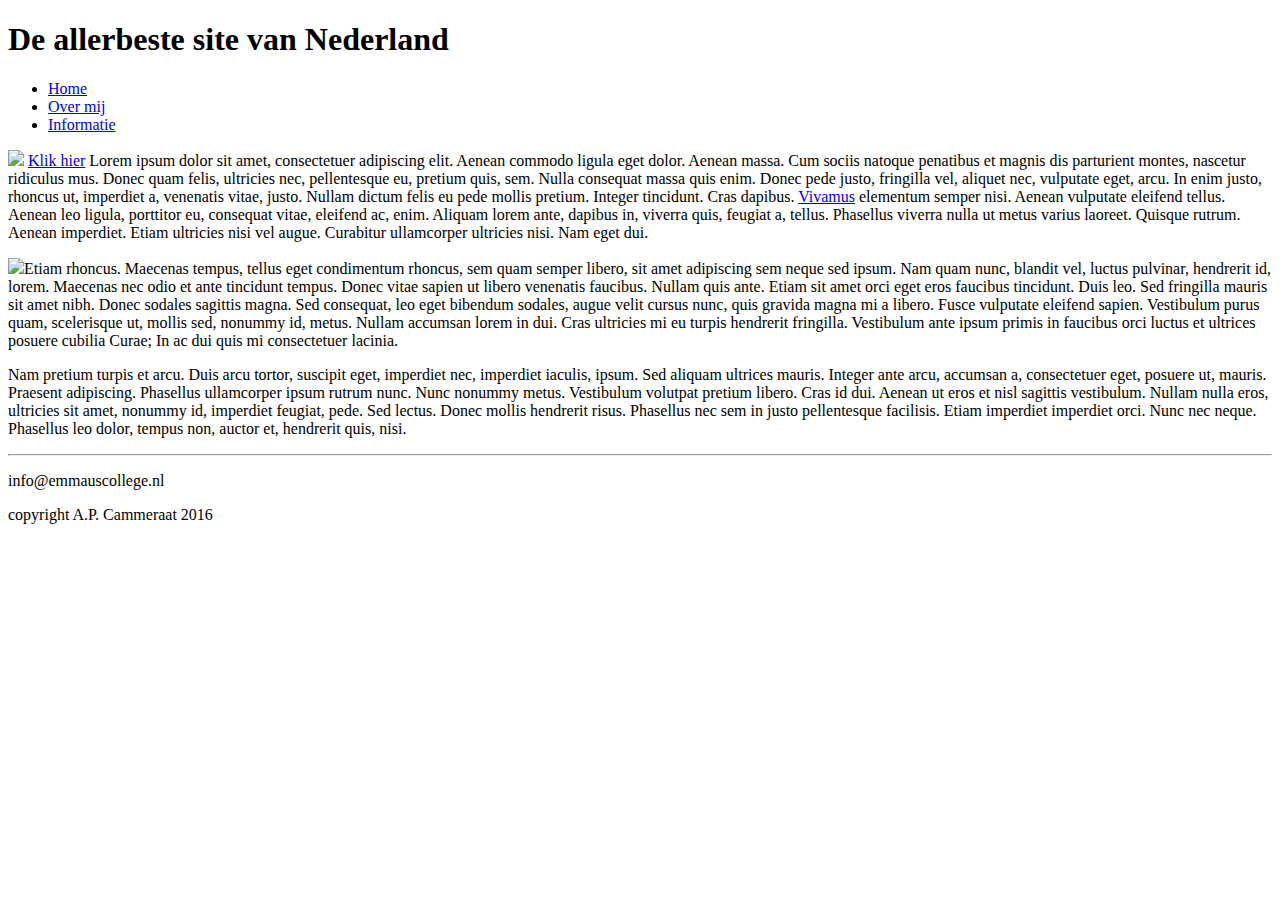
==== index.html @ 5d55e891 "x" ====
<!DOCTYPE html>

<html>

    <head>
        <link rel="stylesheet" href="style.css">
        <title>Dit is een eenvoudige website</title>
    </head>
    
    <body>
        <main>
            <header>
                <h1 id="hoofdtitel" class="belangrijk">De allerbeste site van Nederland</h1>
            </header>
            
            <nav>
                <ul>
                    <li><a class="active" href="index.html">Home</a></li>
                    <li><a href="overmij.html">Over mij</a></li>
                    <li><a href="info.html">Informatie</a></li>
                </ul>
            </nav>
            
            <article>
                <p><img class="zweefLinks" src="afbeeldingen/loremipsum.jpg">
                <a href="http://nu.nl">Klik hier</a> Lorem ipsum dolor sit amet, consectetuer adipiscing elit. Aenean commodo ligula eget dolor. Aenean massa. Cum sociis natoque penatibus et magnis dis parturient montes, nascetur ridiculus mus. Donec quam felis, ultricies nec, pellentesque eu, pretium quis, sem. Nulla consequat massa quis enim. Donec pede justo, fringilla vel, aliquet nec, vulputate eget, arcu. In enim justo, rhoncus ut, imperdiet a, venenatis vitae, justo. Nullam dictum felis eu pede mollis pretium. Integer tincidunt. Cras dapibus. <a href="http://www.encyclo.nl/begrip/dum%20vivimus%20vivamus">Vivamus</a> elementum semper nisi. Aenean vulputate eleifend tellus. Aenean leo ligula, porttitor eu, consequat vitae, eleifend ac, enim. Aliquam lorem ante, dapibus in, viverra quis, feugiat a, tellus. Phasellus viverra nulla ut metus varius laoreet. Quisque rutrum. Aenean imperdiet. Etiam ultricies nisi vel augue. Curabitur ullamcorper ultricies nisi. Nam eget dui.</p>
                <p><img class="zweefLinks" src="afbeeldingen/loremipsum.jpg">Etiam rhoncus. Maecenas tempus, tellus eget condimentum rhoncus, sem quam semper libero, sit amet adipiscing sem neque sed ipsum. Nam quam nunc, blandit vel, luctus pulvinar, hendrerit id, lorem. Maecenas nec odio et ante tincidunt tempus. Donec vitae sapien ut libero venenatis faucibus. Nullam quis ante. Etiam sit amet orci eget eros faucibus tincidunt. Duis leo. Sed fringilla mauris sit amet nibh. Donec sodales sagittis magna. Sed consequat, leo eget bibendum sodales, augue velit cursus nunc, quis gravida magna mi a libero. Fusce vulputate eleifend sapien. Vestibulum purus quam, scelerisque ut, mollis sed, nonummy id, metus. Nullam accumsan lorem in dui. Cras ultricies mi eu turpis hendrerit fringilla. Vestibulum ante ipsum primis in faucibus orci luctus et ultrices posuere cubilia Curae; In ac dui quis mi consectetuer lacinia.</p>
                <p>Nam pretium turpis et arcu. Duis arcu tortor, suscipit eget, imperdiet nec, imperdiet iaculis, ipsum. Sed aliquam ultrices mauris. Integer ante arcu, accumsan a, consectetuer eget, posuere ut, mauris. Praesent adipiscing. Phasellus ullamcorper ipsum rutrum nunc. Nunc nonummy metus. Vestibulum volutpat pretium libero. Cras id dui. Aenean ut eros et nisl sagittis vestibulum. Nullam nulla eros, ultricies sit amet, nonummy id, imperdiet feugiat, pede. Sed lectus. Donec mollis hendrerit risus. Phasellus nec sem in justo pellentesque facilisis. Etiam imperdiet imperdiet orci. Nunc nec neque. Phasellus leo dolor, tempus non, auctor et, hendrerit quis, nisi.</p>
            </article>
        
            <footer>
                <hr/>
                <p>info@emmauscollege.nl</p>
                <p class="smalltext">copyright A.P. Cammeraat 2016</p>
            </footer>
        
        </main>
    
    </body>

</html>
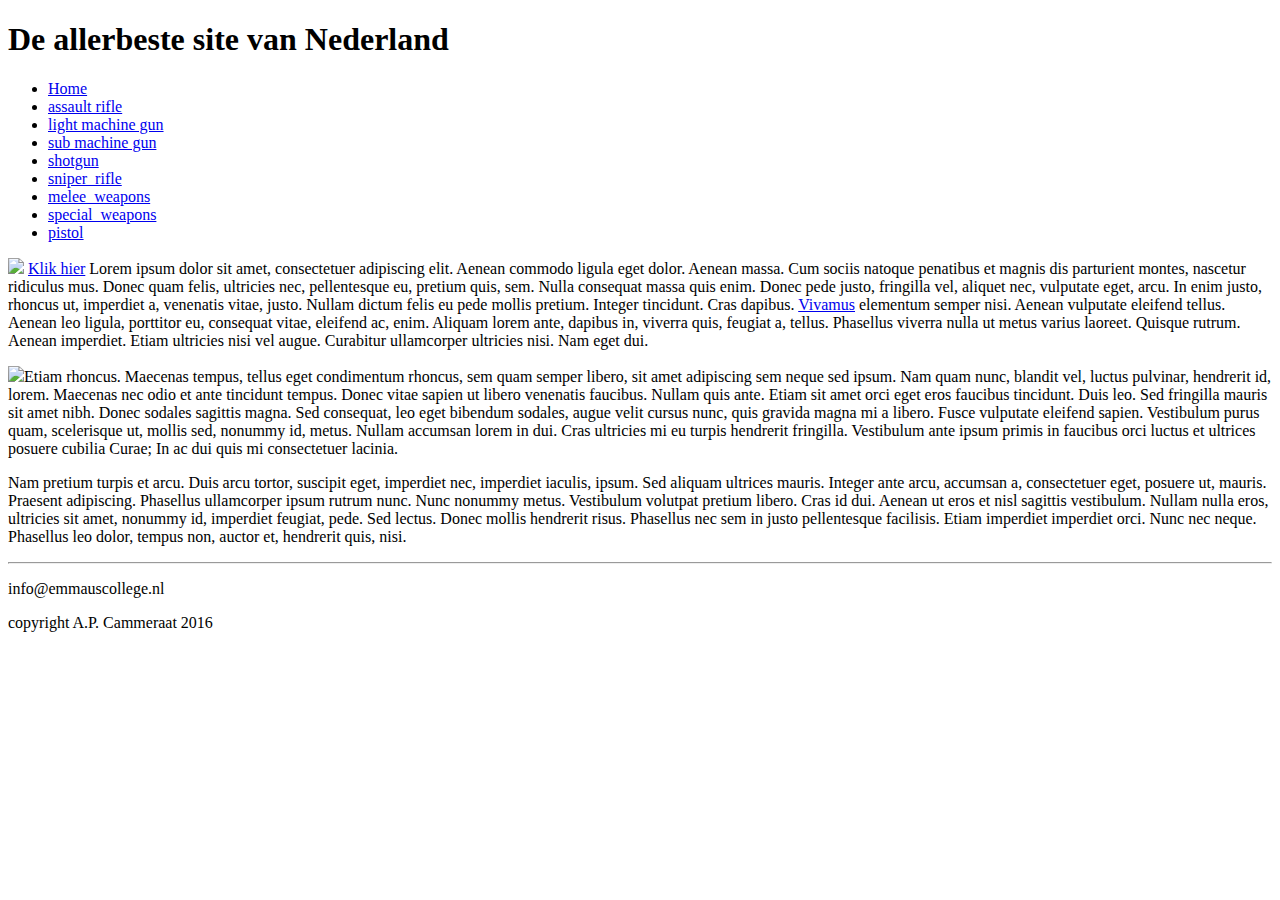
==== commit 910d6fc5: "namen van wapens" ====
--- a/index.html
+++ b/index.html
@@ -4,7 +4,7 @@
 
     <head>
         <link rel="stylesheet" href="style.css">
-        <title>Dit is een eenvoudige website</title>
+        <title>warzone wapens</title>
     </head>
     
     <body>
@@ -16,8 +16,14 @@
             <nav>
                 <ul>
                     <li><a class="active" href="index.html">Home</a></li>
-                    <li><a href="overmij.html">Over mij</a></li>
-                    <li><a href="info.html">Informatie</a></li>
+                    <li><a href="assault_rifle.html">assault rifle</a></li>
+                    <li><a href="light_machine_gun.html">light machine gun</a></li>
+                    <li><a href="sub_machine_gun.html">sub machine gun</a></li>
+                    <li><a href="shotgun.html">shotgun</a></li>
+                    <li><a href="sniper_rifle.html">sniper_rifle</a></li>
+                    <li><a href="melee_weapons.html">melee_weapons</a></li>
+                    <li><a href="special_weapons.html">special_weapons</a></li>
+                    <li><a href="pistol.html">pistol</a></li>
                 </ul>
             </nav>
             
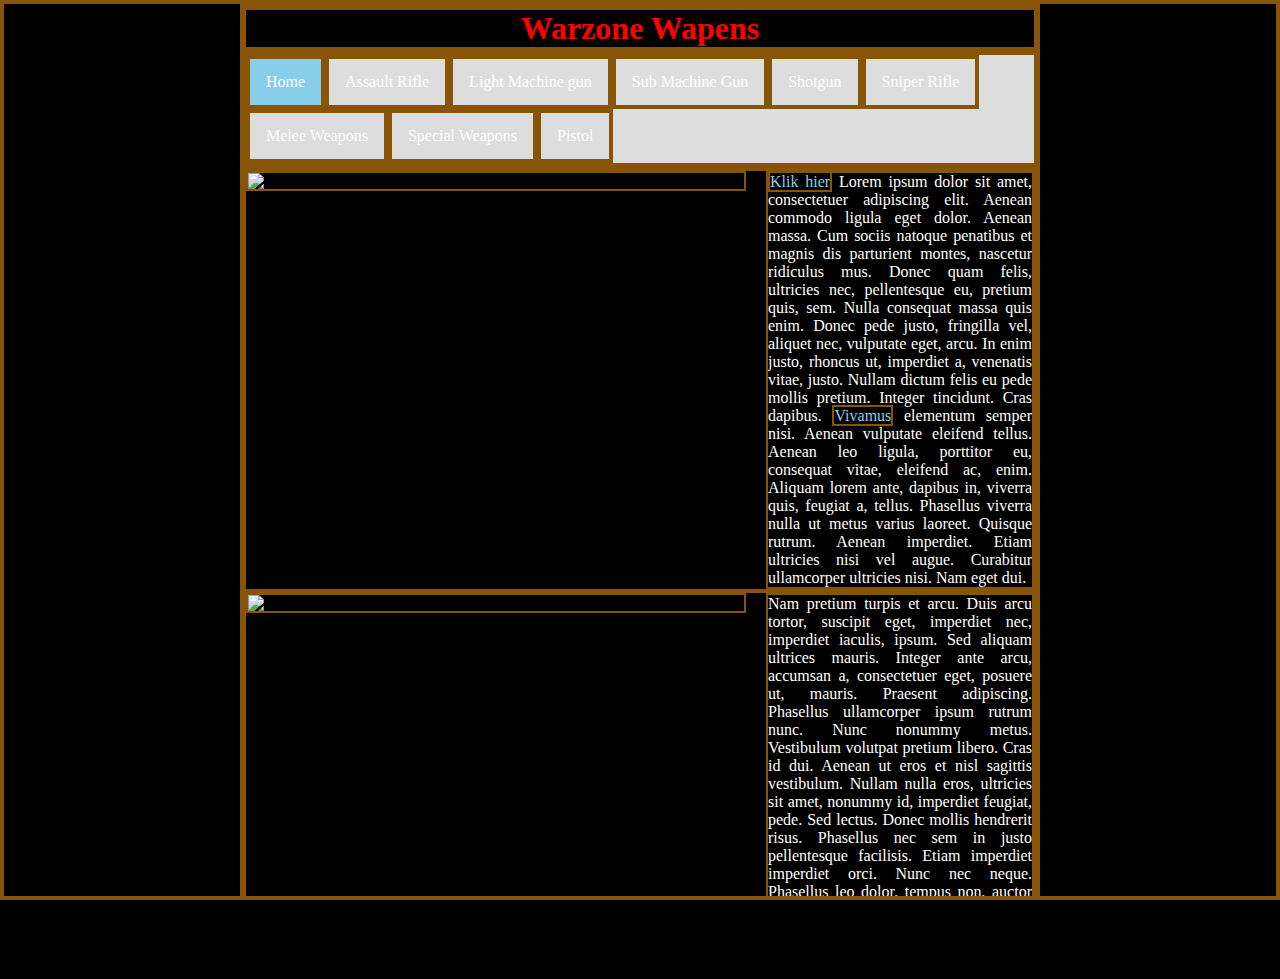
==== commit 311c22de: "XX" ====
--- a/index.html
+++ b/index.html
@@ -4,34 +4,40 @@
 
     <head>
         <link rel="stylesheet" href="style.css">
-        <title>warzone wapens</title>
+        <title>Warzone Wapens</title>
     </head>
     
     <body>
         <main>
             <header>
-                <h1 id="hoofdtitel" class="belangrijk">De allerbeste site van Nederland</h1>
+                <h1 id="hoofdtitel" class="belangrijk">Warzone Wapens</h1>
             </header>
             
             <nav>
                 <ul>
                     <li><a class="active" href="index.html">Home</a></li>
-                    <li><a href="assault_rifle.html">assault rifle</a></li>
-                    <li><a href="light_machine_gun.html">light machine gun</a></li>
-                    <li><a href="sub_machine_gun.html">sub machine gun</a></li>
-                    <li><a href="shotgun.html">shotgun</a></li>
-                    <li><a href="sniper_rifle.html">sniper_rifle</a></li>
-                    <li><a href="melee_weapons.html">melee_weapons</a></li>
-                    <li><a href="special_weapons.html">special_weapons</a></li>
-                    <li><a href="pistol.html">pistol</a></li>
+                    <li><a href="assault_rifle.html">Assault Rifle</a></li>
+                    <li><a href="light_machine_gun.html">Light Machine gun</a></li>
+                    <li><a href="sub_machine_gun.html">Sub Machine Gun</a></li>
+                    <li><a href="shotgun.html">Shotgun</a></li>
+                    <li><a href="sniper_rifle.html">Sniper Rifle</a></li>
+                    <li><a href="melee_weapons.html">Melee Weapons</a></li>
+                    <li><a href="special_weapons.html">Special Weapons</a></li>
+                    <li><a href="pistol.html">Pistol</a></li>
                 </ul>
             </nav>
             
             <article>
-                <p><img class="zweefLinks" src="afbeeldingen/loremipsum.jpg">
-                <a href="http://nu.nl">Klik hier</a> Lorem ipsum dolor sit amet, consectetuer adipiscing elit. Aenean commodo ligula eget dolor. Aenean massa. Cum sociis natoque penatibus et magnis dis parturient montes, nascetur ridiculus mus. Donec quam felis, ultricies nec, pellentesque eu, pretium quis, sem. Nulla consequat massa quis enim. Donec pede justo, fringilla vel, aliquet nec, vulputate eget, arcu. In enim justo, rhoncus ut, imperdiet a, venenatis vitae, justo. Nullam dictum felis eu pede mollis pretium. Integer tincidunt. Cras dapibus. <a href="http://www.encyclo.nl/begrip/dum%20vivimus%20vivamus">Vivamus</a> elementum semper nisi. Aenean vulputate eleifend tellus. Aenean leo ligula, porttitor eu, consequat vitae, eleifend ac, enim. Aliquam lorem ante, dapibus in, viverra quis, feugiat a, tellus. Phasellus viverra nulla ut metus varius laoreet. Quisque rutrum. Aenean imperdiet. Etiam ultricies nisi vel augue. Curabitur ullamcorper ultricies nisi. Nam eget dui.</p>
-                <p><img class="zweefLinks" src="afbeeldingen/loremipsum.jpg">Etiam rhoncus. Maecenas tempus, tellus eget condimentum rhoncus, sem quam semper libero, sit amet adipiscing sem neque sed ipsum. Nam quam nunc, blandit vel, luctus pulvinar, hendrerit id, lorem. Maecenas nec odio et ante tincidunt tempus. Donec vitae sapien ut libero venenatis faucibus. Nullam quis ante. Etiam sit amet orci eget eros faucibus tincidunt. Duis leo. Sed fringilla mauris sit amet nibh. Donec sodales sagittis magna. Sed consequat, leo eget bibendum sodales, augue velit cursus nunc, quis gravida magna mi a libero. Fusce vulputate eleifend sapien. Vestibulum purus quam, scelerisque ut, mollis sed, nonummy id, metus. Nullam accumsan lorem in dui. Cras ultricies mi eu turpis hendrerit fringilla. Vestibulum ante ipsum primis in faucibus orci luctus et ultrices posuere cubilia Curae; In ac dui quis mi consectetuer lacinia.</p>
-                <p>Nam pretium turpis et arcu. Duis arcu tortor, suscipit eget, imperdiet nec, imperdiet iaculis, ipsum. Sed aliquam ultrices mauris. Integer ante arcu, accumsan a, consectetuer eget, posuere ut, mauris. Praesent adipiscing. Phasellus ullamcorper ipsum rutrum nunc. Nunc nonummy metus. Vestibulum volutpat pretium libero. Cras id dui. Aenean ut eros et nisl sagittis vestibulum. Nullam nulla eros, ultricies sit amet, nonummy id, imperdiet feugiat, pede. Sed lectus. Donec mollis hendrerit risus. Phasellus nec sem in justo pellentesque facilisis. Etiam imperdiet imperdiet orci. Nunc nec neque. Phasellus leo dolor, tempus non, auctor et, hendrerit quis, nisi.</p>
+                <div><img class="kolomLinks" src="afbeeldingen/loremipsum.jpg">
+                
+                <p class="kolomRechts"> <a href="http://nu.nl">Klik hier</a> Lorem ipsum dolor sit amet, consectetuer adipiscing elit. Aenean commodo ligula eget dolor. Aenean massa. Cum sociis natoque penatibus et magnis dis parturient montes, nascetur ridiculus mus. Donec quam felis, ultricies nec, pellentesque eu, pretium quis, sem. Nulla consequat massa quis enim. Donec pede justo, fringilla vel, aliquet nec, vulputate eget, arcu. In enim justo, rhoncus ut, imperdiet a, venenatis vitae, justo. Nullam dictum felis eu pede mollis pretium. Integer tincidunt. Cras dapibus. <a href="http://www.encyclo.nl/begrip/dum%20vivimus%20vivamus">Vivamus</a> elementum semper nisi. Aenean vulputate eleifend tellus. Aenean leo ligula, porttitor eu, consequat vitae, eleifend ac, enim. Aliquam lorem ante, dapibus in, viverra quis, feugiat a, tellus. Phasellus viverra nulla ut metus varius laoreet. Quisque rutrum. Aenean imperdiet. Etiam ultricies nisi vel augue. Curabitur ullamcorper ultricies nisi. Nam eget dui.
+                </p>
+            </div>
+                <div><img class="kolomLinks" src="afbeeldingen/loremipsum.jpg">
+                
+                <p class="kolomRechts">Nam pretium turpis et arcu. Duis arcu tortor, suscipit eget, imperdiet nec, imperdiet iaculis, ipsum. Sed aliquam ultrices mauris. Integer ante arcu, accumsan a, consectetuer eget, posuere ut, mauris. Praesent adipiscing. Phasellus ullamcorper ipsum rutrum nunc. Nunc nonummy metus. Vestibulum volutpat pretium libero. Cras id dui. Aenean ut eros et nisl sagittis vestibulum. Nullam nulla eros, ultricies sit amet, nonummy id, imperdiet feugiat, pede. Sed lectus. Donec mollis hendrerit risus. Phasellus nec sem in justo pellentesque facilisis. Etiam imperdiet imperdiet orci. Nunc nec neque. Phasellus leo dolor, tempus non, auctor et, hendrerit quis, nisi.
+                </p>
+            </div>
             </article>
         
             <footer>
--- a/style.css
+++ b/style.css
@@ -0,0 +1,103 @@
+/* basis instellingen */
+* {
+    margin:0px;
+    border: solid 2px rgb(136, 84, 7);
+    box-sizing:border-box;
+    overflow:auto;
+}
+
+/* Basislayout */
+
+html, body {
+    height: 100%;
+    padding: 0;
+    background-color: #000000;  
+    
+    color: #ffffff;
+    font: Verdana, Arial, Sans-Serif;
+}
+
+
+main {
+    margin: 0 auto;
+    width: 800px;
+    position: relative;
+}
+
+
+article {
+    text-align: justify;
+}
+
+
+header {
+    color: rgb(255, 0, 0);
+    text-align: center;
+}
+
+
+footer {
+    text-align: center;
+    padding-bottom: 10px;
+}
+
+
+/* specifieke stijlen */
+
+.kolomLinks {
+    float: left;
+    margin-right: 10px;
+    width: 500px;
+}
+
+.kolomRechts {
+float:right;
+width: calc( 100% - 500px - 20px );
+}
+
+.smalltext {
+    font-size: 0.7em;
+}
+
+a {
+    color: skyblue;
+    text-decoration: none;
+}
+
+a:hover {
+    text-decoration: underline;
+}
+
+
+/* navigatiebalk */
+nav ul {
+    list-style-type: none;
+    margin: auto;
+    padding: 0;
+    background-color: #dddddd;
+    overflow: hidden;
+}
+
+nav ul li {
+    float: left;
+}
+
+nav li a {
+    display: block;
+    color: white;
+    text-align: center;
+    padding: 14px 16px;
+    text-decoration: none;
+}
+
+nav li a:hover {
+    background-color: #aaaaaa;
+}
+
+nav li a.active {
+    background-color: skyblue;
+}
+
+
+
+
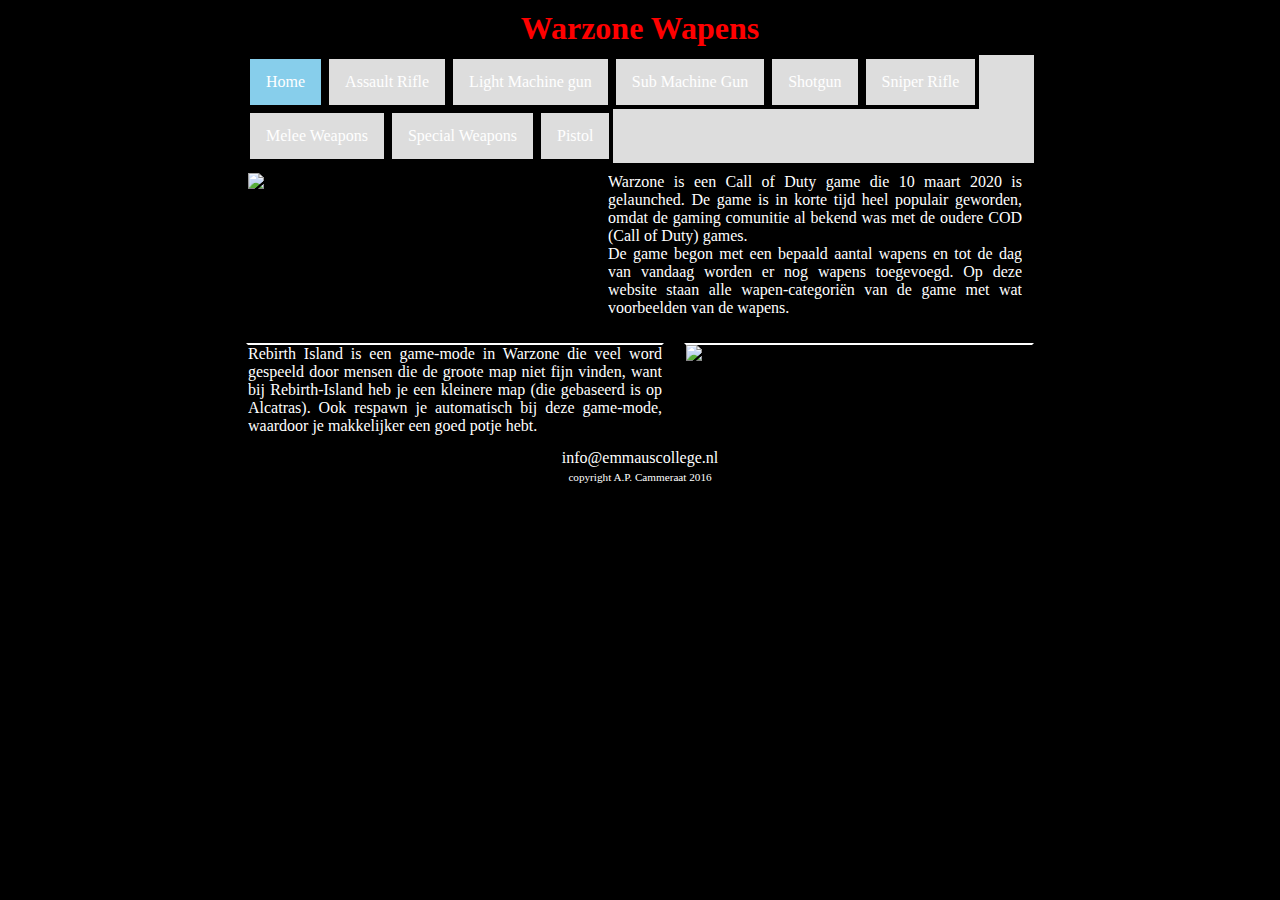
==== commit cfb53804: "mooi" ====
--- a/index.html
+++ b/index.html
@@ -28,14 +28,15 @@
             </nav>
             
             <article>
-                <div><img class="kolomLinks" src="afbeeldingen/loremipsum.jpg">
+                <div><img class="linksboven" src="https://imgs.callofduty.com/content/dam/atvi/callofduty/cod-touchui/zeus/common/social-share/zeus-s6-wz-meta.jpg">
                 
-                <p class="kolomRechts"> <a href="http://nu.nl">Klik hier</a> Lorem ipsum dolor sit amet, consectetuer adipiscing elit. Aenean commodo ligula eget dolor. Aenean massa. Cum sociis natoque penatibus et magnis dis parturient montes, nascetur ridiculus mus. Donec quam felis, ultricies nec, pellentesque eu, pretium quis, sem. Nulla consequat massa quis enim. Donec pede justo, fringilla vel, aliquet nec, vulputate eget, arcu. In enim justo, rhoncus ut, imperdiet a, venenatis vitae, justo. Nullam dictum felis eu pede mollis pretium. Integer tincidunt. Cras dapibus. <a href="http://www.encyclo.nl/begrip/dum%20vivimus%20vivamus">Vivamus</a> elementum semper nisi. Aenean vulputate eleifend tellus. Aenean leo ligula, porttitor eu, consequat vitae, eleifend ac, enim. Aliquam lorem ante, dapibus in, viverra quis, feugiat a, tellus. Phasellus viverra nulla ut metus varius laoreet. Quisque rutrum. Aenean imperdiet. Etiam ultricies nisi vel augue. Curabitur ullamcorper ultricies nisi. Nam eget dui.
+                <p class="HomeTekstRechts"> Warzone is een Call of Duty game die 10 maart 2020 is gelaunched. De game is in korte tijd heel populair geworden, omdat de gaming comunitie al bekend was met de oudere COD (Call of Duty) games. <br>
+                    De game begon met een bepaald aantal wapens en tot de dag van vandaag worden er nog wapens toegevoegd. Op deze website staan alle wapen-categoriën van de game met wat voorbeelden van de wapens. 
                 </p>
             </div>
-                <div><img class="kolomLinks" src="afbeeldingen/loremipsum.jpg">
+                <div><img class="rechtsOnder" src="https://imgs.callofduty.com/content/dam/atvi/callofduty/cod-touchui/zeus/common/social-share/rebirth-island-social-share-image.jpg">
                 
-                <p class="kolomRechts">Nam pretium turpis et arcu. Duis arcu tortor, suscipit eget, imperdiet nec, imperdiet iaculis, ipsum. Sed aliquam ultrices mauris. Integer ante arcu, accumsan a, consectetuer eget, posuere ut, mauris. Praesent adipiscing. Phasellus ullamcorper ipsum rutrum nunc. Nunc nonummy metus. Vestibulum volutpat pretium libero. Cras id dui. Aenean ut eros et nisl sagittis vestibulum. Nullam nulla eros, ultricies sit amet, nonummy id, imperdiet feugiat, pede. Sed lectus. Donec mollis hendrerit risus. Phasellus nec sem in justo pellentesque facilisis. Etiam imperdiet imperdiet orci. Nunc nec neque. Phasellus leo dolor, tempus non, auctor et, hendrerit quis, nisi.
+                <p class="linksOnder">Rebirth Island is een game-mode in Warzone die veel word gespeeld door mensen die de groote map niet fijn vinden, want bij Rebirth-Island heb je een kleinere map (die gebaseerd is op Alcatras). Ook respawn je automatisch bij deze game-mode, waardoor je makkelijker een goed potje hebt. 
                 </p>
             </div>
             </article>
--- a/style.css
+++ b/style.css
@@ -1,7 +1,7 @@
 /* basis instellingen */
 * {
     margin:0px;
-    border: solid 2px rgb(136, 84, 7);
+    border: solid 2px rgb(0, 0, 0);
     box-sizing:border-box;
     overflow:auto;
 }
@@ -43,6 +43,32 @@
 
 
 /* specifieke stijlen */
+
+.linksboven {
+    float: left;
+    margin-right: 10px;
+    width: 350px;
+}
+.rechtsOnder{ 
+    float: right;
+    margin-left: 10px;
+    margin-top: 20px;
+    width: 350px;
+    border-top: solid 2px white;
+}
+.HomeTekstRechts{
+    float: right; 
+    margin-right: 10px;
+    width: calc( 100% - 350px - 20px);
+
+}
+.linksOnder{
+    float: left;
+    margin-right: 10px;
+    margin-top: 20px;
+    width: calc( 100% - 350px - 20px);
+    border-top: solid 2px white;
+}
 
 .kolomLinks {
     float: left;
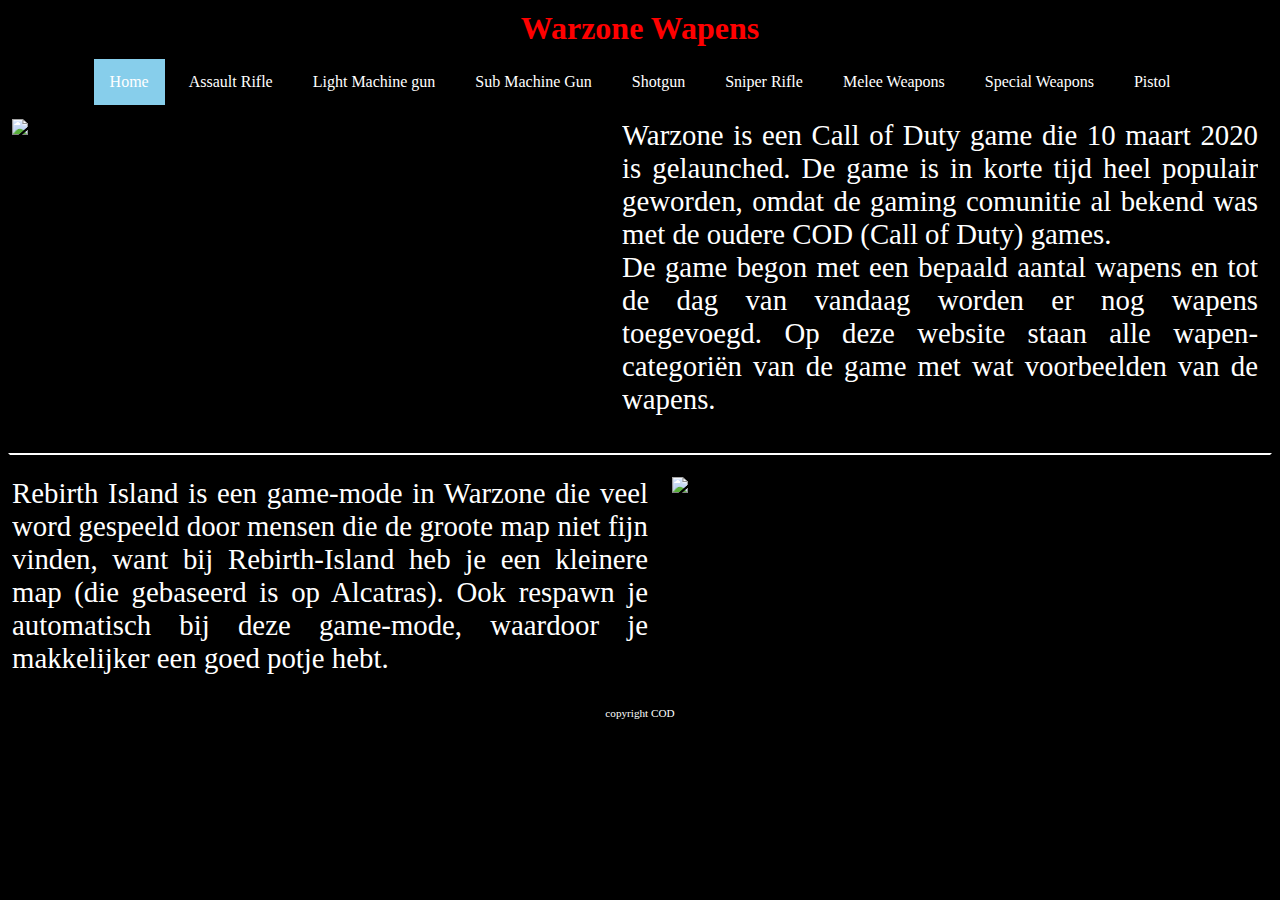
==== commit d2ec4be6: "LijntjeCocaïne" ====
--- a/index.html
+++ b/index.html
@@ -34,7 +34,8 @@
                     De game begon met een bepaald aantal wapens en tot de dag van vandaag worden er nog wapens toegevoegd. Op deze website staan alle wapen-categoriën van de game met wat voorbeelden van de wapens. 
                 </p>
             </div>
-                <div><img class="rechtsOnder" src="https://imgs.callofduty.com/content/dam/atvi/callofduty/cod-touchui/zeus/common/social-share/rebirth-island-social-share-image.jpg">
+            <br>
+                <div class="lijntjeCocaïne"><img class="rechtsOnder" src="https://imgs.callofduty.com/content/dam/atvi/callofduty/cod-touchui/zeus/common/social-share/rebirth-island-social-share-image.jpg">
                 
                 <p class="linksOnder">Rebirth Island is een game-mode in Warzone die veel word gespeeld door mensen die de groote map niet fijn vinden, want bij Rebirth-Island heb je een kleinere map (die gebaseerd is op Alcatras). Ook respawn je automatisch bij deze game-mode, waardoor je makkelijker een goed potje hebt. 
                 </p>
@@ -43,8 +44,8 @@
         
             <footer>
                 <hr/>
-                <p>info@emmauscollege.nl</p>
-                <p class="smalltext">copyright A.P. Cammeraat 2016</p>
+                <br>
+                <p class="smalltext">copyright COD</p>
             </footer>
         
         </main>
--- a/style.css
+++ b/style.css
@@ -11,8 +11,7 @@
 html, body {
     height: 100%;
     padding: 0;
-    background-color: #000000;  
-    
+    background-color: #000000; 
     color: #ffffff;
     font: Verdana, Arial, Sans-Serif;
 }
@@ -20,13 +19,14 @@
 
 main {
     margin: 0 auto;
-    width: 800px;
+    width: full;
     position: relative;
 }
 
 
 article {
     text-align: justify;
+    font-size: 1.8em;
 }
 
 
@@ -47,42 +47,46 @@
 .linksboven {
     float: left;
     margin-right: 10px;
-    width: 350px;
+    width: 600px;
 }
 .rechtsOnder{ 
     float: right;
     margin-left: 10px;
     margin-top: 20px;
-    width: 350px;
-    border-top: solid 2px white;
+    width: 600px;
 }
 .HomeTekstRechts{
     float: right; 
     margin-right: 10px;
-    width: calc( 100% - 350px - 20px);
+    width: calc( 100% - 600px - 20px);
 
 }
 .linksOnder{
     float: left;
     margin-right: 10px;
     margin-top: 20px;
-    width: calc( 100% - 350px - 20px);
-    border-top: solid 2px white;
+    width: calc( 100% - 600px - 20px);
 }
 
 .kolomLinks {
     float: left;
     margin-right: 10px;
-    width: 500px;
+    width: 800px;
+    margin-top: 20px;
 }
 
+.lijntjeCocaïne {
+    border-top: solid 2px white;
+}
 .kolomRechts {
 float:right;
-width: calc( 100% - 500px - 20px );
+width: calc( 100% - 800px - 20px );
+margin-top: 20px;
 }
 
 .smalltext {
     font-size: 0.7em;
+    float: bottom;
 }
 
 a {
@@ -100,8 +104,8 @@
     list-style-type: none;
     margin: auto;
     padding: 0;
-    background-color: #dddddd;
     overflow: hidden;
+    width: fit-content;
 }
 
 nav ul li {
@@ -114,6 +118,7 @@
     text-align: center;
     padding: 14px 16px;
     text-decoration: none;
+    background-color: black;
 }
 
 nav li a:hover {
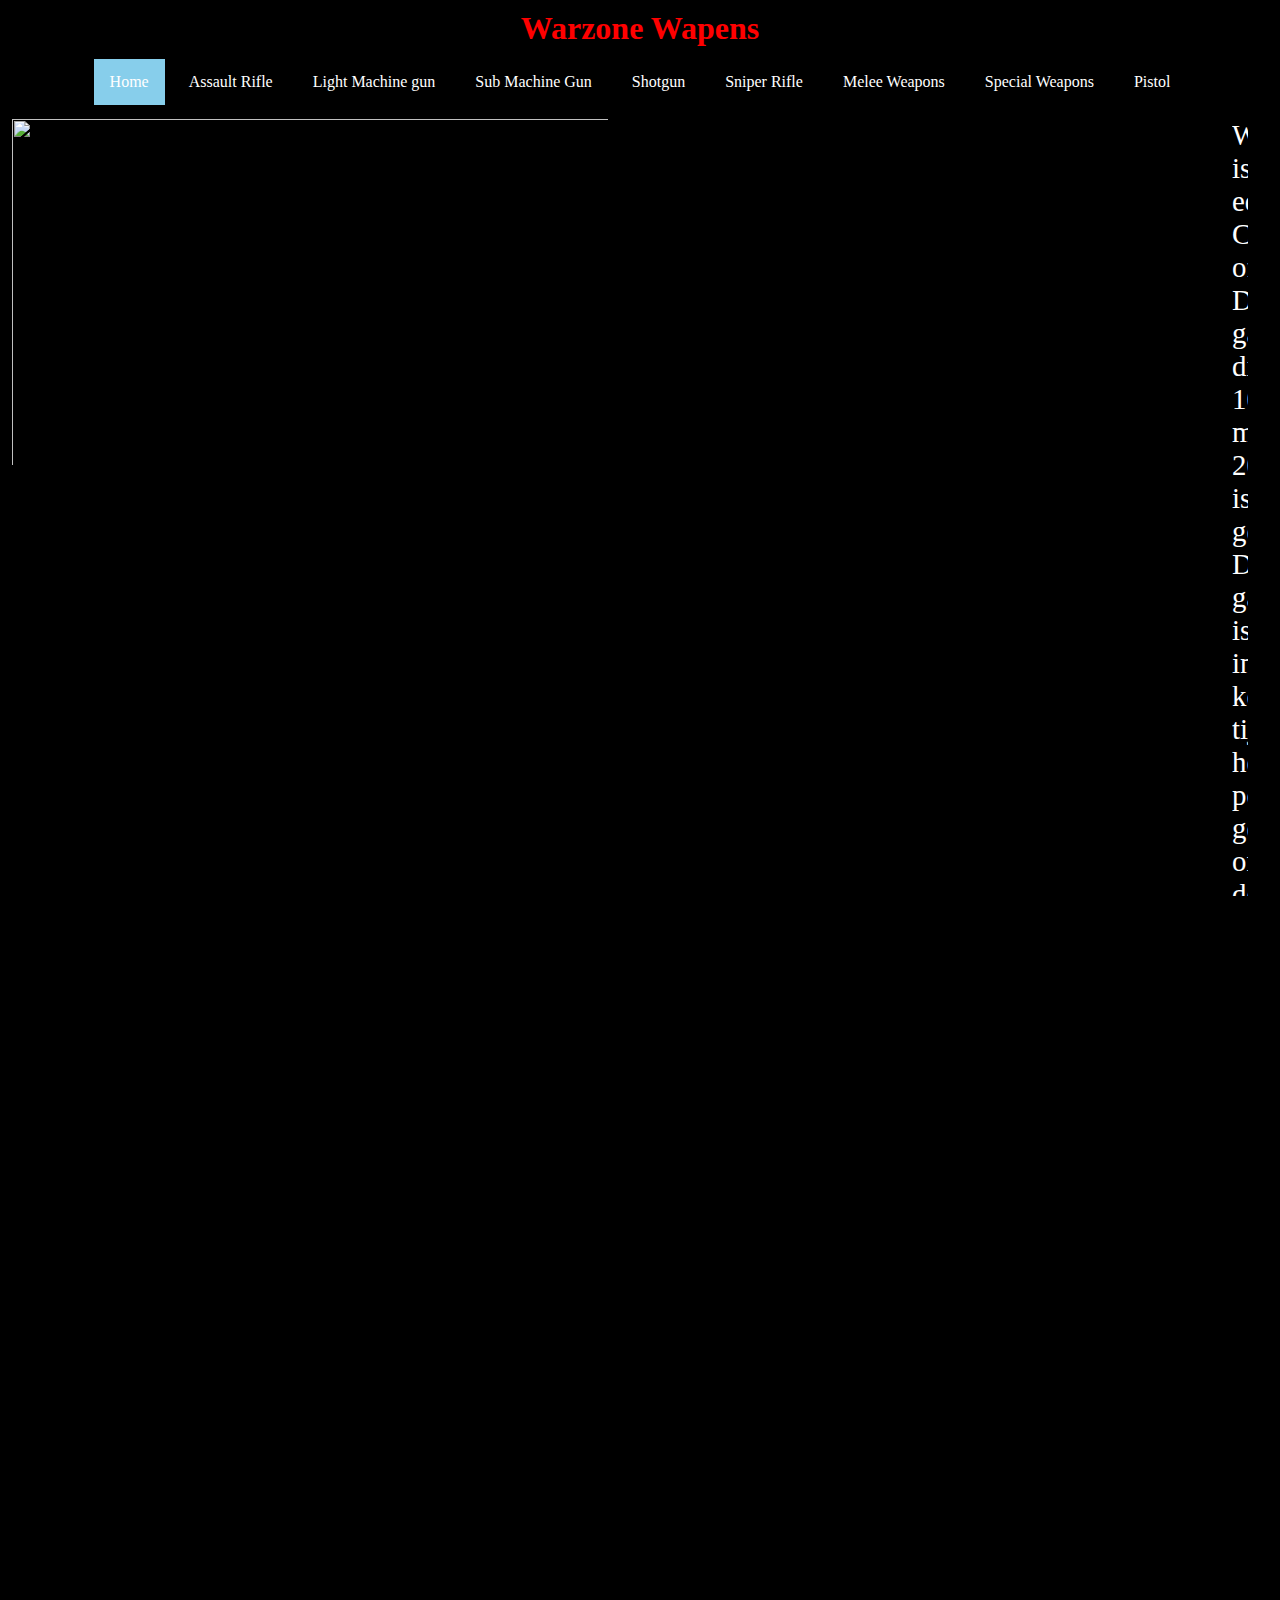
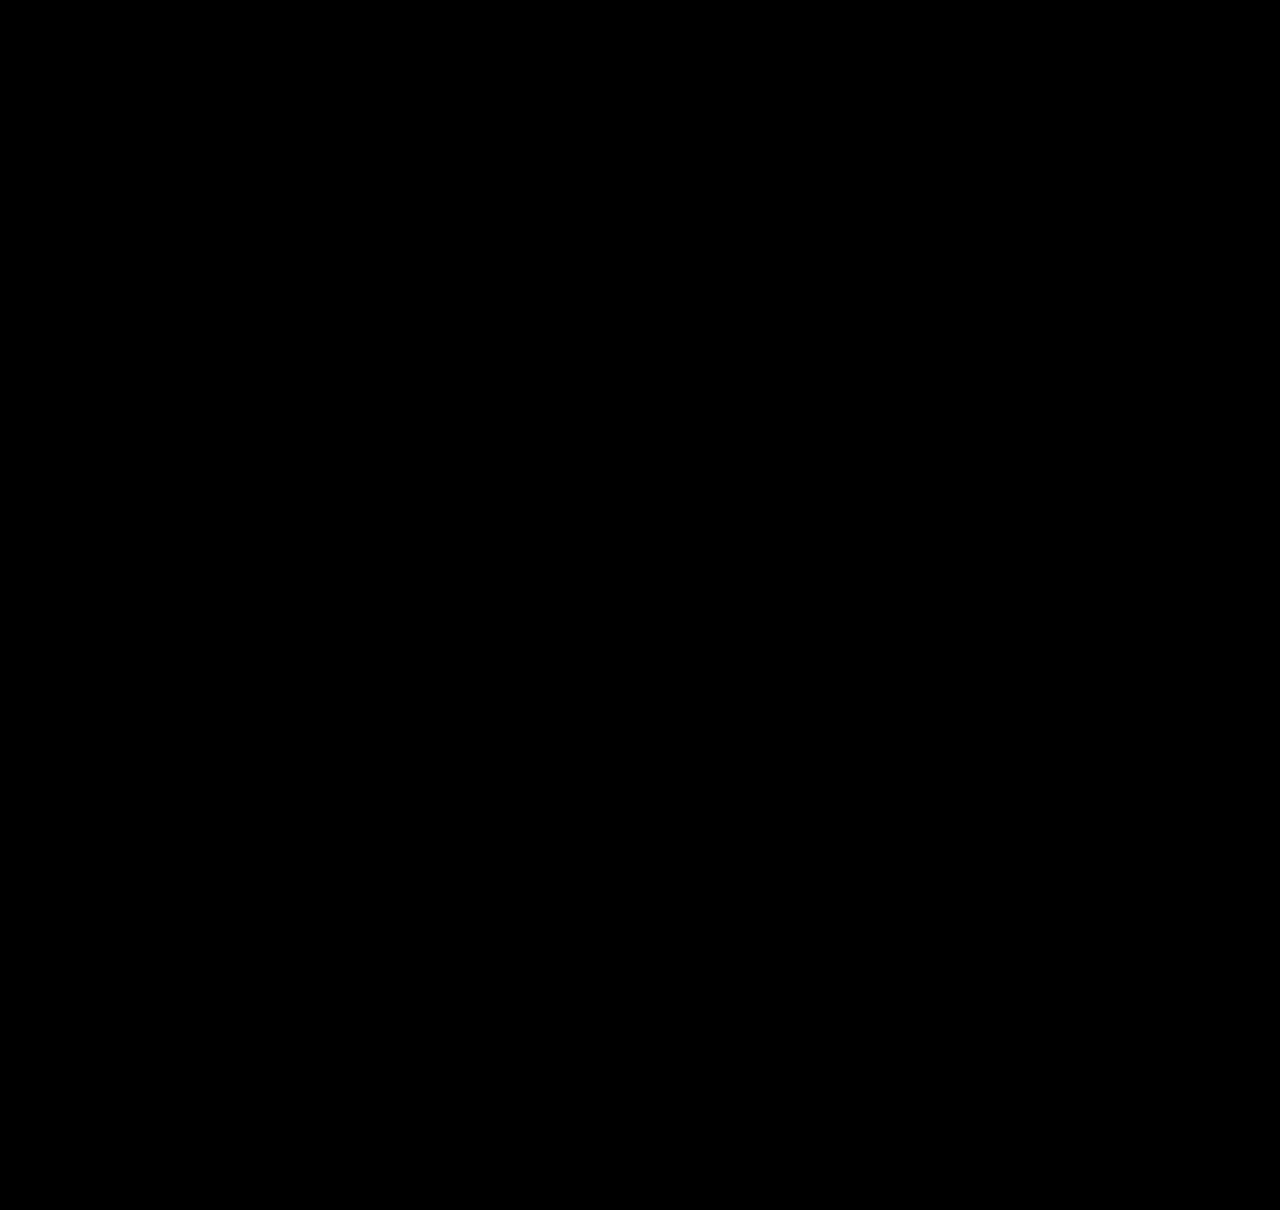
==== commit c0882191: "snipper riffle" ====
--- a/index.html
+++ b/index.html
@@ -29,7 +29,7 @@
             
             <article>
                 <div><img class="linksboven" src="https://imgs.callofduty.com/content/dam/atvi/callofduty/cod-touchui/zeus/common/social-share/zeus-s6-wz-meta.jpg">
-                
+                    <iframe class="linksboven" src="https://www.youtube.com/embed/MfpVP9ds9_4" title="YouTube video player" frameborder="0" allow="accelerometer; autoplay; clipboard-write; encrypted-media; gyroscope; picture-in-picture" allowfullscreen></iframe>
                 <p class="HomeTekstRechts"> Warzone is een Call of Duty game die 10 maart 2020 is gelaunched. De game is in korte tijd heel populair geworden, omdat de gaming comunitie al bekend was met de oudere COD (Call of Duty) games. <br>
                     De game begon met een bepaald aantal wapens en tot de dag van vandaag worden er nog wapens toegevoegd. Op deze website staan alle wapen-categoriën van de game met wat voorbeelden van de wapens. 
                 </p>
--- a/style.css
+++ b/style.css
@@ -48,6 +48,7 @@
     float: left;
     margin-right: 10px;
     width: 600px;
+    height: 350px;
 }
 .rechtsOnder{ 
     float: right;
@@ -57,8 +58,8 @@
 }
 .HomeTekstRechts{
     float: right; 
-    margin-right: 10px;
-    width: calc( 100% - 600px - 20px);
+    margin-right: 20px;
+    width: calc( 100% - 1200px - 40px);
 
 }
 .linksOnder{
@@ -83,7 +84,10 @@
 width: calc( 100% - 800px - 20px );
 margin-top: 20px;
 }
-
+.HoogteFout {
+    height: 500px;
+    list-style: circle;
+}
 .smalltext {
     font-size: 0.7em;
     float: bottom;
